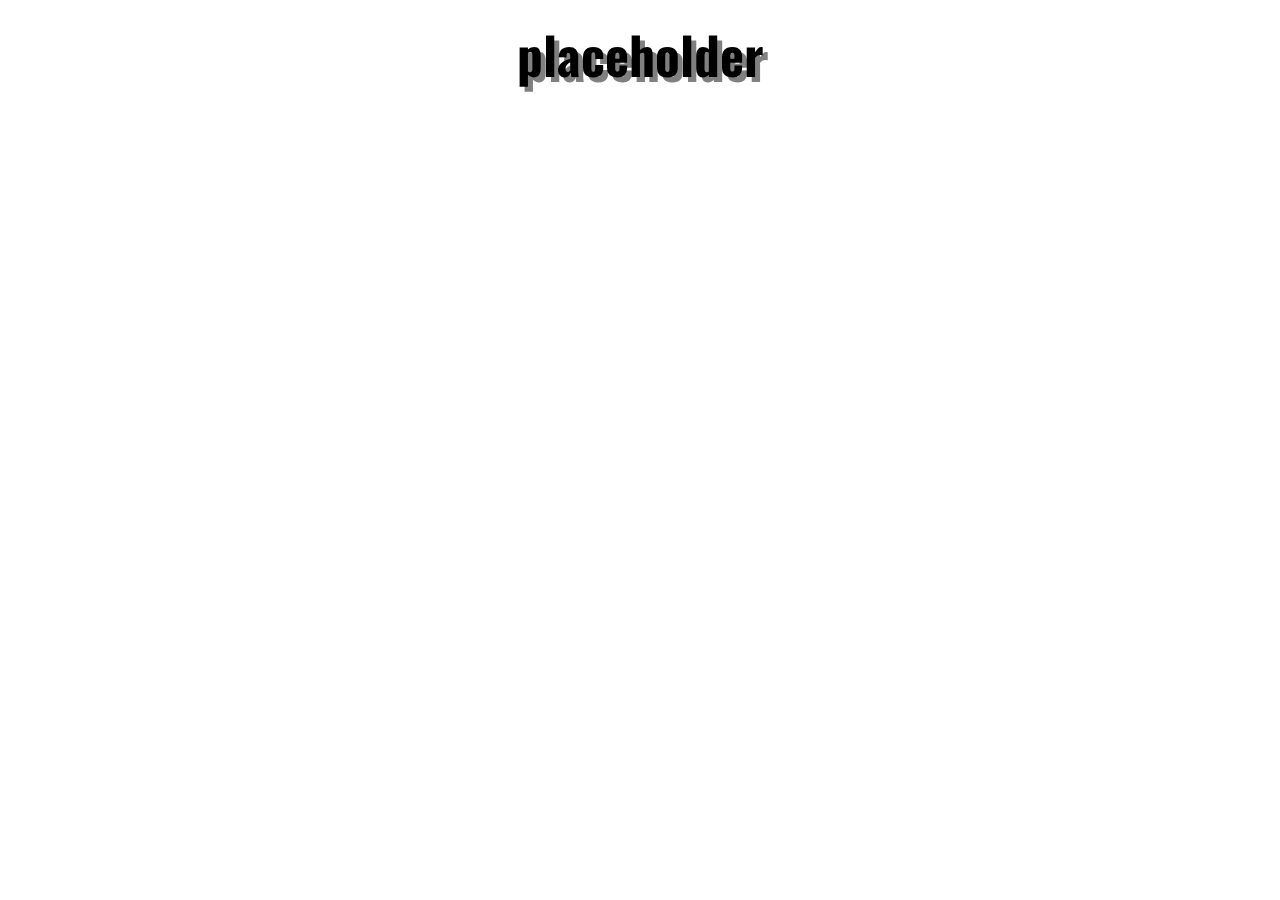
==== API_examples/chuck.html @ 4b080827 "Add files via upload" ====
<!DOCTYPE html>
<html>
<head>
    
<!-- load the jQuery library -->
<script src="https://ajax.googleapis.com/ajax/libs/jquery/3.4.1/jquery.min.js"></script>

<!--  fancy fonts from Google -->
<link href="https://fonts.googleapis.com/css?family=La+Belle+Aurore|Pangolin|Oswald|Walter+Turncoat&display=swap" rel="stylesheet">
<meta name="viewport" content="width=device-width, initial-scale=1.0">
<style>
    * {box-sizing: border-box;
        margin: 0;}
    header {text-align: center;
        font-size: 1.6em;}
    header h1 {margin-bottom: -0.5em;}
    body {width: 90vw;
        max-width: 1000px;
        margin: auto;
        font-family: Oswald, sans-serif;
        padding: 1em;
        background-size: cover;
        height: 100vh;}
    h1 {text-align: center;
        text-shadow: 5px 5px gray;}
    .row {border: 1px solid black;
        margin: 1em;}
    .row::after {display: table;
        content: "";
        clear: both;}
    .col {
        float: left;
        padding: 1em;
        }
    .left {width: 40%;
        text-align: right;
        margin-top: 5%;
        margin-bottom: 5%;
        }
    .right {width: 60%;
        text-align: justify;
        }
    .col p {font-size: 1.6em;
        padding-right: 1em;}
    .kw {font-family: 'La Belle Aurore', cursive;}
    .yd {font-family: 'Walter Turncoat', cursive;}
</style>
</head>
<body>
<header>
<h1 id="txt">placeholder</h1>
</header>

<script>
//  run the main function, to get data from one API, send it to another and display the result  //
makeIt();

//  declare and define the function 'translate'  //
function makeIt(){
    const jokeCat =["animal","career","celebrity","dev","explicit","fashion","food","history","money","movie","music","political","religion","science","sport","travel"];
    function randomNumber(max){
        return Math.floor((Math.random() * max) + 1);
        }
    var index = randomNumber(jokeCat.length);
    console.log(jokeCat[index]);
    console.log(jokeCat.length);
    var category = jokeCat[index];
    var bgCat = "";
    switch (category){
        case 'animal':
        bgCat = 'animals';
            break;
        case 'career':
        bgCat = 'buildings';    
            break;
        case 'celebrity':
        bgCat = 'people';    
            break;
        case 'dev':
        bgCat = 'computer';   
            break;
        case 'explicit':
        bgCat = 'feelings';
            break;
        case 'fashion':
        bgCat = 'fashion';
            break;
        case 'food':
        bgCat = 'food';    
            break;
        case 'history':
        bgCat = 'industry';    
            break;
        case 'money':
        bgCat = 'business';
            break;
        case 'movie':
        bgCat = 'places';
            break;
        case 'music':
        bgCat = 'music';    
            break;
        case 'political':
        bgCat = 'nature';    
            break;
        case 'religion':
        bgCat = 'religion';
            break;
        case 'science':
        bgCat = 'science';
            break;
        case 'sport':
        bgCat = 'sports';   
            break;
        case 'travel':
        bgCat = 'travel';
            break;
    }
    const picApiKey = '15392234-f51d242c83b3bfc8c2cc59bd7';
    $.getJSON("https://pixabay.com/api/?key="+picApiKey+"&category="+bgCat+"&image_type=photo", function (picData){
        console.log(bgCat);
        console.log(picData);
        var bgIndex = randomNumber(20);
        bgIndex = bgIndex - 1;
        console.log(bgIndex);
        bgObject = picData.hits[bgIndex].webformatURL;
        console.log(bgObject);
        document.body.style.backgroundImage = "url('"+bgObject+"')";
    });

//  pass a request and function to the jQuery getJSON method. object inside the function call is the JSON object received from the API, in this case, I call it 'kwQuote'  //
    $.getJSON("https://api.chucknorris.io/jokes/random?category="+category, function (data){

        var joke = data.value;
        console.log(joke);
        document.getElementById('txt').innerHTML = joke;
    });
};
</script>

</body>
</html>
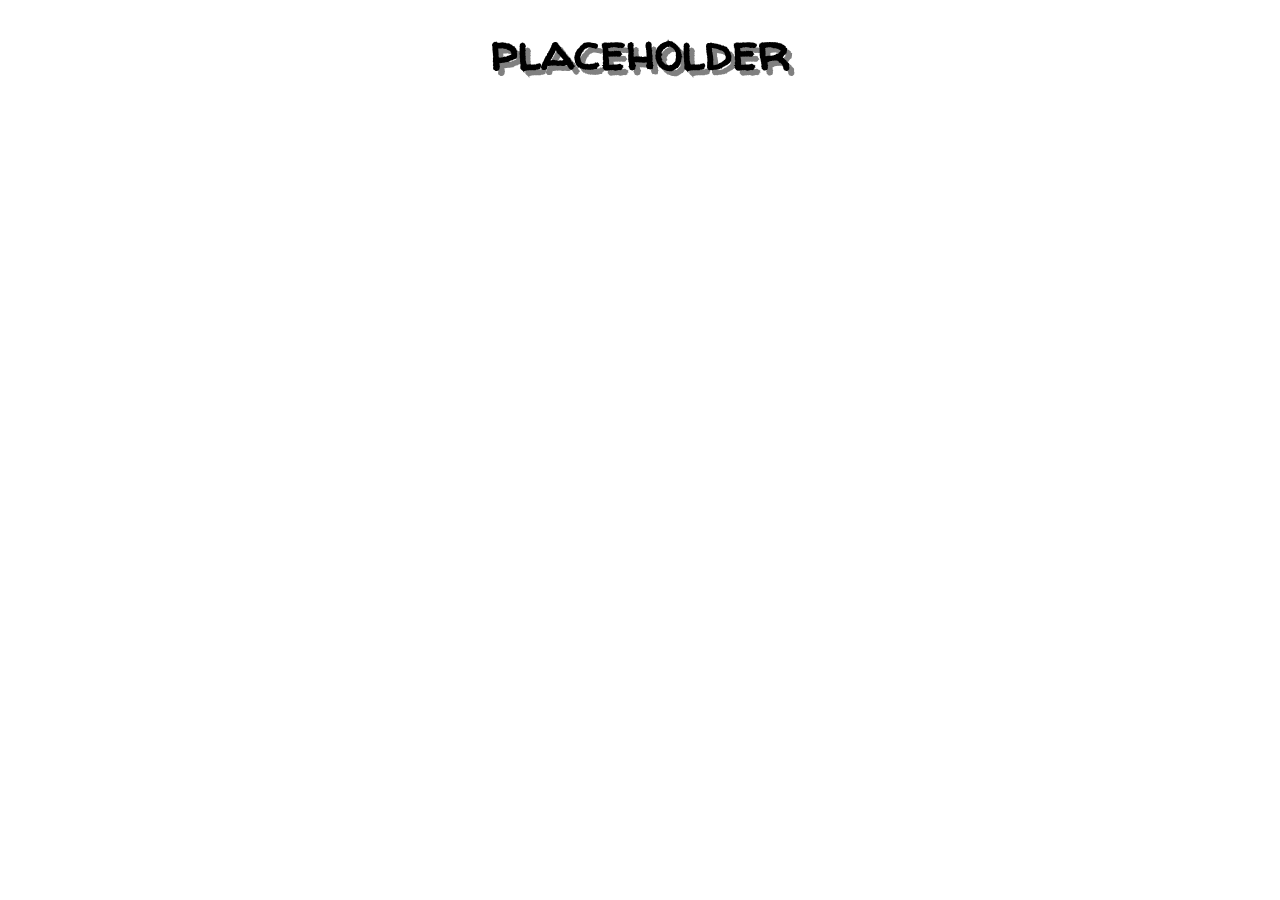
==== commit 5d4392d8: "Update chuck.html" ====
--- a/API_examples/chuck.html
+++ b/API_examples/chuck.html
@@ -13,37 +13,15 @@
         margin: 0;}
     header {text-align: center;
         font-size: 1.6em;}
-    header h1 {margin-bottom: -0.5em;}
     body {width: 90vw;
         max-width: 1000px;
         margin: auto;
-        font-family: Oswald, sans-serif;
         padding: 1em;
         background-size: cover;
         height: 100vh;}
     h1 {text-align: center;
-        text-shadow: 5px 5px gray;}
-    .row {border: 1px solid black;
-        margin: 1em;}
-    .row::after {display: table;
-        content: "";
-        clear: both;}
-    .col {
-        float: left;
-        padding: 1em;
-        }
-    .left {width: 40%;
-        text-align: right;
-        margin-top: 5%;
-        margin-bottom: 5%;
-        }
-    .right {width: 60%;
-        text-align: justify;
-        }
-    .col p {font-size: 1.6em;
-        padding-right: 1em;}
-    .kw {font-family: 'La Belle Aurore', cursive;}
-    .yd {font-family: 'Walter Turncoat', cursive;}
+        text-shadow: 5px 5px gray;
+        font-family: Walter Turncoat, cursive;}
 </style>
 </head>
 <body>
@@ -52,20 +30,22 @@
 </header>
 
 <script>
-//  run the main function, to get data from one API, send it to another and display the result  //
+//  run the main function, where we pick a random category, then request a corresponding Chuck Norris joke and background image   //
 makeIt();
 
-//  declare and define the function 'translate'  //
+//  declare and define the function 'makeIt'  //
 function makeIt(){
+    
+    // make an array of all the joke categories and pick one at random //
     const jokeCat =["animal","career","celebrity","dev","explicit","fashion","food","history","money","movie","music","political","religion","science","sport","travel"];
     function randomNumber(max){
         return Math.floor((Math.random() * max) + 1);
         }
     var index = randomNumber(jokeCat.length);
-    console.log(jokeCat[index]);
-    console.log(jokeCat.length);
     var category = jokeCat[index];
     var bgCat = "";
+    
+    // take the joke category and pair it with a corresponding image category  //
     switch (category){
         case 'animal':
         bgCat = 'animals';
@@ -114,25 +94,24 @@
             break;
         case 'travel':
         bgCat = 'travel';
-            break;
-    }
+            break;}
+    
+    // request a random picture from the selected category (bgCat) //
     const picApiKey = '15392234-f51d242c83b3bfc8c2cc59bd7';
     $.getJSON("https://pixabay.com/api/?key="+picApiKey+"&category="+bgCat+"&image_type=photo", function (picData){
-        console.log(bgCat);
-        console.log(picData);
         var bgIndex = randomNumber(20);
         bgIndex = bgIndex - 1;
-        console.log(bgIndex);
         bgObject = picData.hits[bgIndex].webformatURL;
-        console.log(bgObject);
+        
+        //set the retrieved image as the background for the document's body //
         document.body.style.backgroundImage = "url('"+bgObject+"')";
     });
 
-//  pass a request and function to the jQuery getJSON method. object inside the function call is the JSON object received from the API, in this case, I call it 'kwQuote'  //
+    //  request a Chuck Norris joke from the category we picked earlier  //
     $.getJSON("https://api.chucknorris.io/jokes/random?category="+category, function (data){
-
         var joke = data.value;
-        console.log(joke);
+        
+        // display the joke in the ID=txt document element //
         document.getElementById('txt').innerHTML = joke;
     });
 };
